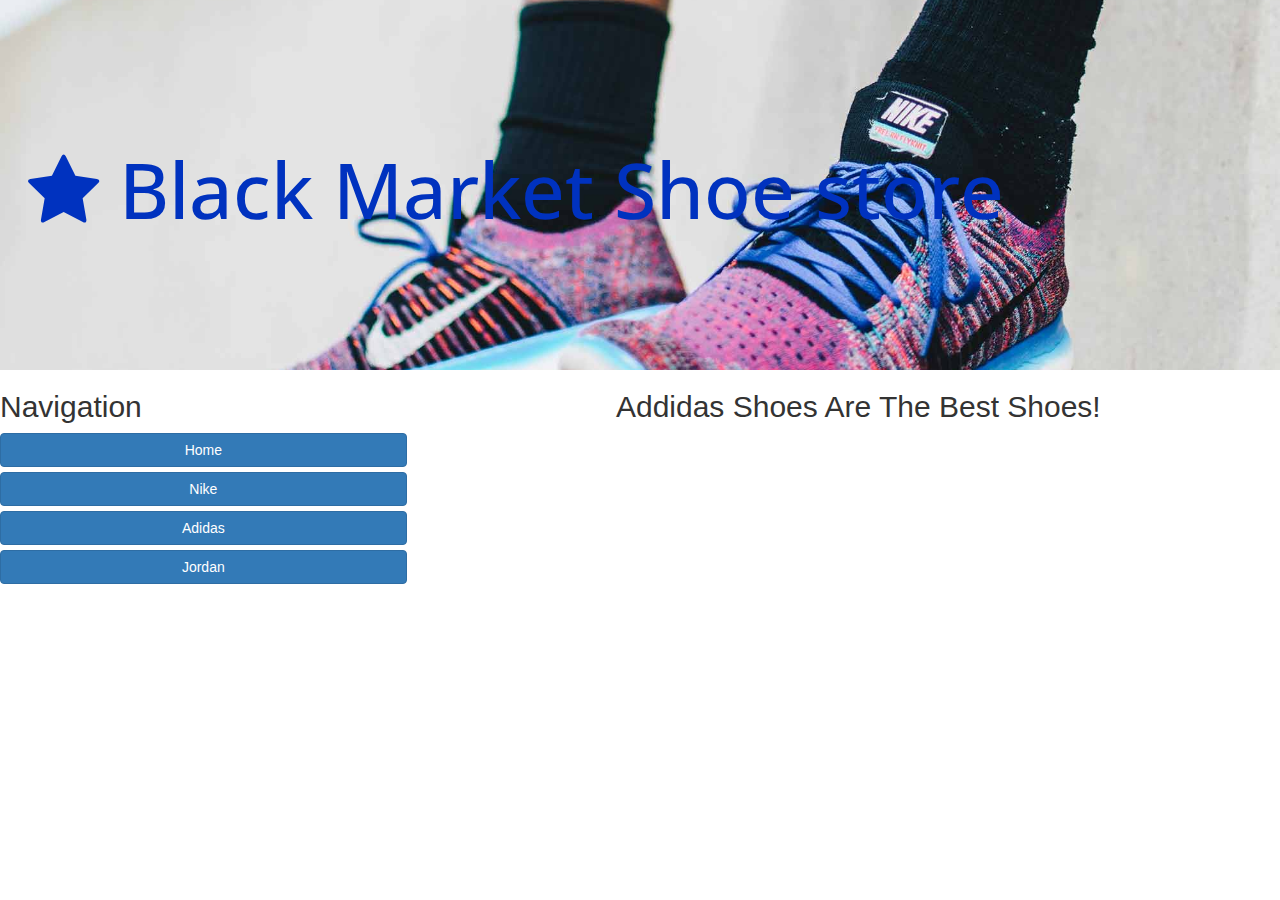
==== addidas.html @ 12a1550a "First 1/24/18" ====
<html>
  <head>
    <link rel="stylesheet" href="https://maxcdn.bootstrapcdn.com/bootstrap/3.3.1/css/bootstrap.min.css"/>
    <link href="https://fonts.googleapis.com/css?family=Open+Sans+Condensed:300" rel="stylesheet">
    <link href="app.css" rel="stylesheet">
    <link rel="stylesheet" href="https://maxcdn.bootstrapcdn.com/font-awesome/4.5.0/css/font-awesome.min.css"/>
  </head>
  <body class:"container-fluid">
    <header>
      <h1><i class="fa fa-star" aria-hidden="true"></i> Black Market Shoe store</h1>
    </header>
    <div class="row">
      <div class="col-xs-4">
        <h2>Navigation</h2>
      <a href="index.html" class="btn btn-block btn-primary">Home</a>
      <a href="nike.html" class="btn btn-block btn-primary">Nike</a>
      <a href="addidas.html" class="btn btn-block btn-primary">Adidas</a>
      <a href="jordan.html" class="btn btn-block btn-primary">Jordan</a>
  </div>

    <div class="col-xs-8">
    <h2 class="text-center">Addidas Shoes Are The Best Shoes!</h2>
    <!--Your code goes below this line -->



    <!--Your code goes above this line -->
  </body>
</div>
</div>
</html>
---- app.css ----
h1 {
  font-family: "Open Sans Condensed", sans-serif;
  font-size: 6vw;
  color: #0032BF;
}

header {
  background-color: #C830FF;
  background-image: url("nikeshoes.jpg");
  padding: 10vw 2em;
  background-position: center center;
  background-size: cover;
}
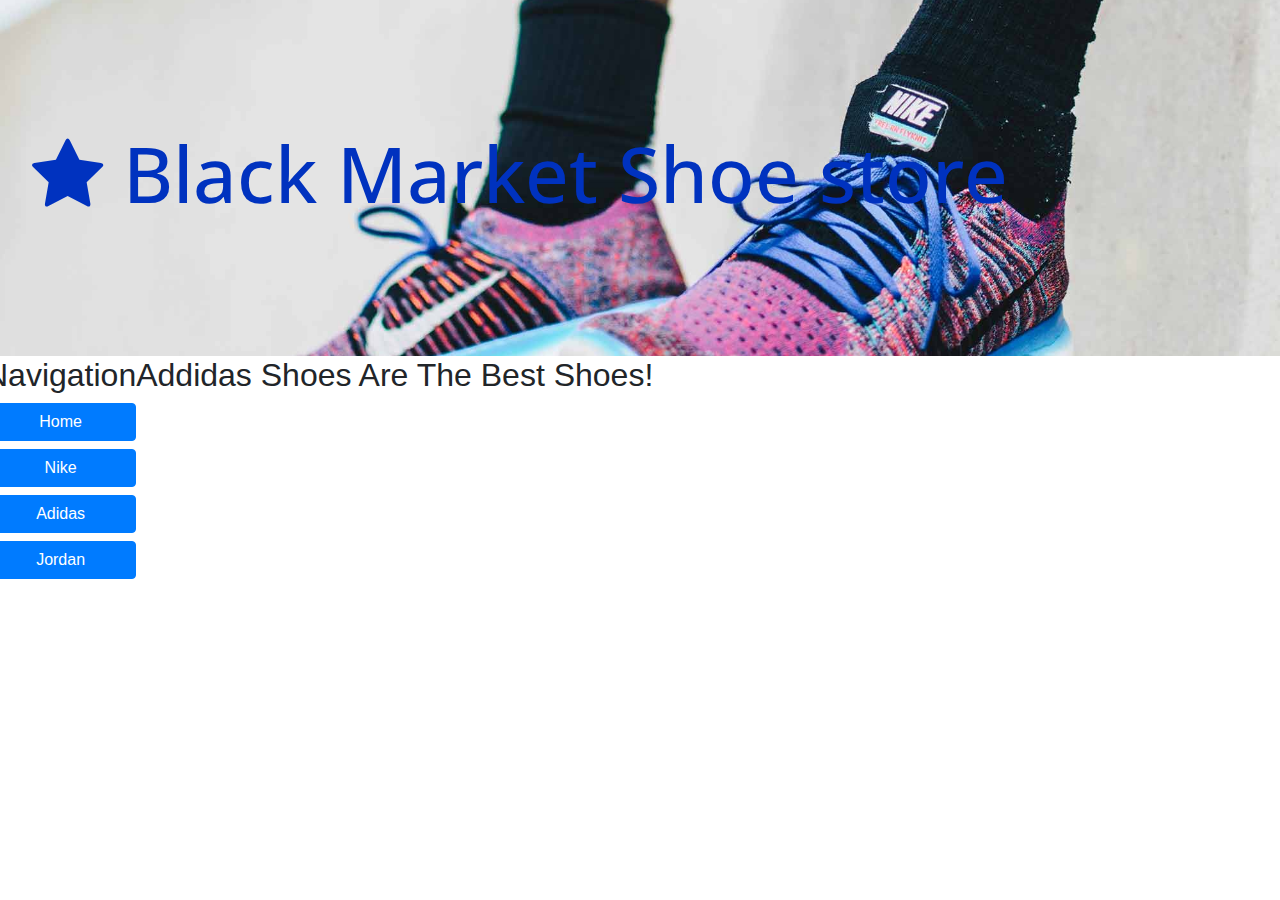
==== commit 7963b6e4: "fixed header" ====
--- a/addidas.html
+++ b/addidas.html
@@ -1,9 +1,9 @@
 <html>
   <head>
-    <link rel="stylesheet" href="https://maxcdn.bootstrapcdn.com/bootstrap/3.3.1/css/bootstrap.min.css"/>
+    <link rel="stylesheet" href="https://maxcdn.bootstrapcdn.com/bootstrap/4.0.0/css/bootstrap.min.css">
     <link href="https://fonts.googleapis.com/css?family=Open+Sans+Condensed:300" rel="stylesheet">
+    <link rel="stylesheet" href="https://maxcdn.bootstrapcdn.com/font-awesome/4.7.0/css/font-awesome.min.css">
     <link href="app.css" rel="stylesheet">
-    <link rel="stylesheet" href="https://maxcdn.bootstrapcdn.com/font-awesome/4.5.0/css/font-awesome.min.css"/>
   </head>
   <body class:"container-fluid">
     <header>
